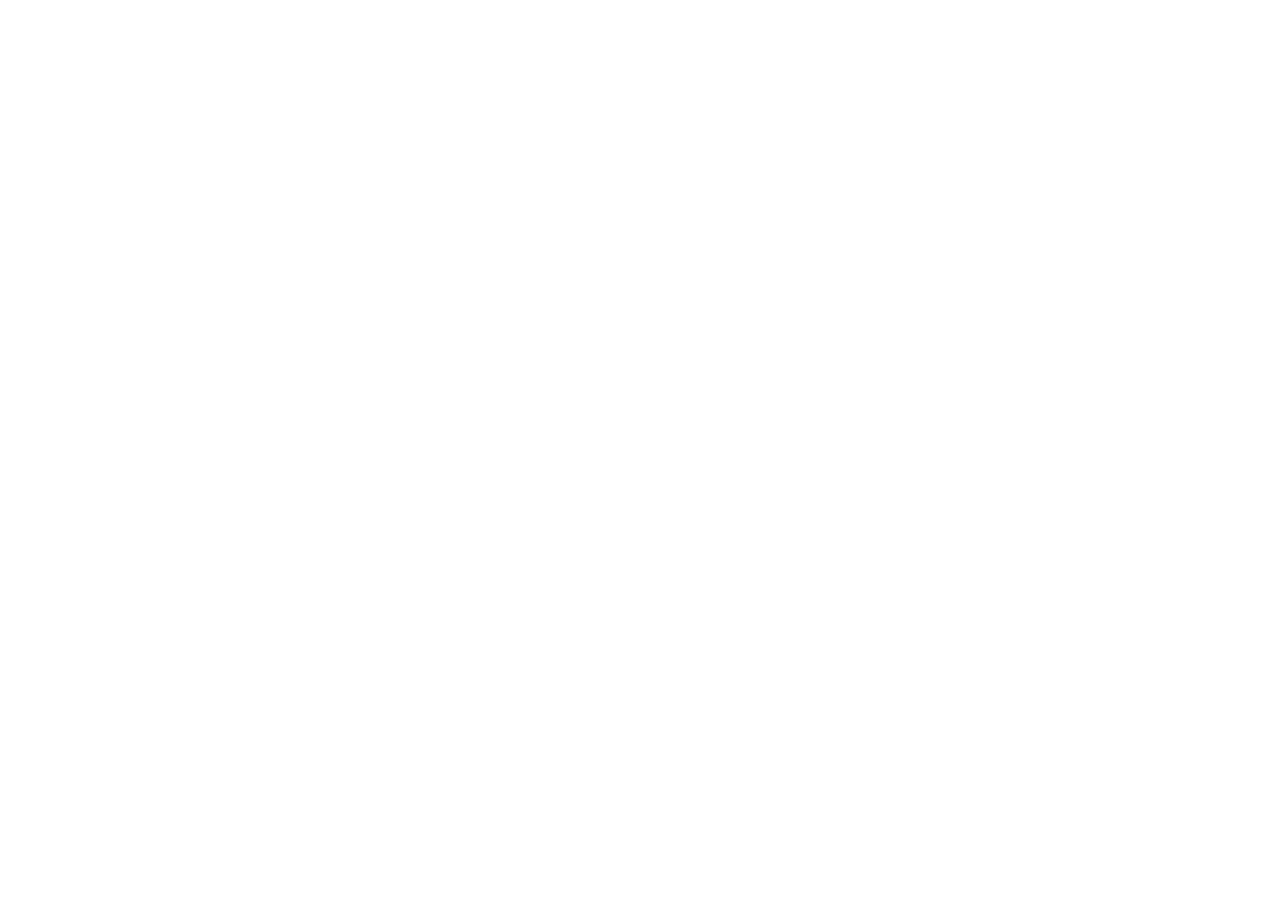
==== ejercicio1/index.html @ de1f4b44 "Se añadio el ejercicio 1" ====
<!doctype html>
<html lang="es">
<!-- El atributo "lang" sirve para definir el lenguaje de la pagina -->
<head>
<meta charset="UTF-8" />
<title>Untitled Document</title>
</head>

<body>
</body>
</html>
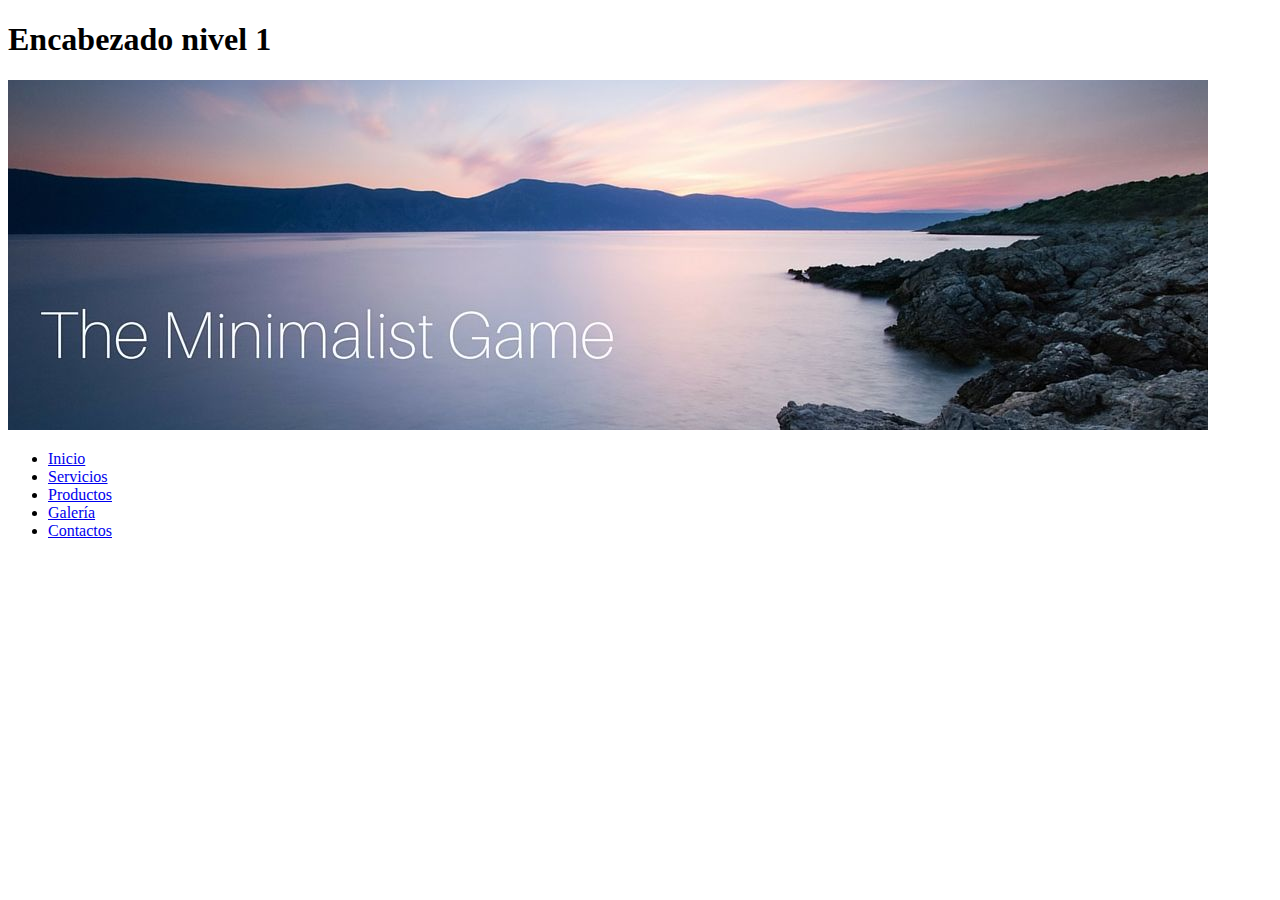
==== commit 043b9d91: "Se actualizo ejercicio 1" ====
--- a/ejercicio1/index.html
+++ b/ejercicio1/index.html
@@ -3,9 +3,67 @@
 <!-- El atributo "lang" sirve para definir el lenguaje de la pagina -->
 <head>
 <meta charset="UTF-8" />
-<title>Untitled Document</title>
+<title>Ejercicio 1</title>
 </head>
 
 <body>
-</body>
+    <div>
+    <header>
+    	<h1>Encabezado nivel 1</h1>
+    	<!--<h2>Encabezado nivel 2</h2>
+    	<h3>Encabezado nivel 3</h3>
+    	<h4>Encabezado nivel 4</h4>
+    	<h5>Encabezado nivel 5</h5>
+    	<h6>Encabezado nivel 6</h6>-->
+    	<!--
+    	   Titulo de libro: El amor en los tiempos del colera -> h1
+    	     Capítulo 1: Florentino -> [h2]
+    	       Subcapítulo 1.1 -> [h3]
+    	       Subcapítulo 1.2 -> [h3]
+    	       Subcapítulo 1.3 -> [h3]
+    	     Capítulo 2: Fermina -> [h2]
+    	       Subcapítulo 1.1 -> [h3]
+    	       Subcapítulo 1.2 -> [h3]
+    	       Subcapítulo 1.3 -> [h3]
+    	     Capítulo 3: Lo que sea -> [h2]
+    	       Subcapítulo 1.1 -> [h3]
+    	       Subcapítulo 1.2 -> [h3]
+    	       Subcapítulo 1.3 -> [h3]
+    	   
+    	   -->
+    	   <!-- 
+    	        Rutas relativas:
+    	        -  Para entra a una carpeta usamos "/"
+    	        -  Para salir de una carpeta usamos ".."
+    	        -->
+    	   
+    	   <img src="images/header.jpg" alt="" />
+      </header>
+      <nav>
+      	<!--
+      	    ul (Unordered list) Lista desordenada
+      	    or (Ordered List) Lista ordenada
+      	    li (list element) Elemento de lista
+      	    
+      	    El atributo tagret="_blank" sirve para abrir la página en una nueva pestaña(tab).
+      	    -->
+      	    <ul>
+      	    	<li>
+   	    		  <a href="#">Inicio</a>
+      	    	</li>
+      	    	<li><a href="#">Servicios</a></li>
+      	    	<li><a href="#">Productos</a></li>
+      	    	<li><a href="#">Galería</a></li>
+      	    	<li><a href="#">Contactos</a></li>
+      	    </ul>
+      	    <!--<ol>
+      	    	<li>Opción 1</li>
+      	    	<li>Opción 2</li>
+      	    	<li>Opción 3</li>
+      	    </ol>-->
+      </nav>
+      <main></main>
+      <footer></footer>
+    </div>
+  </body>
 </html>
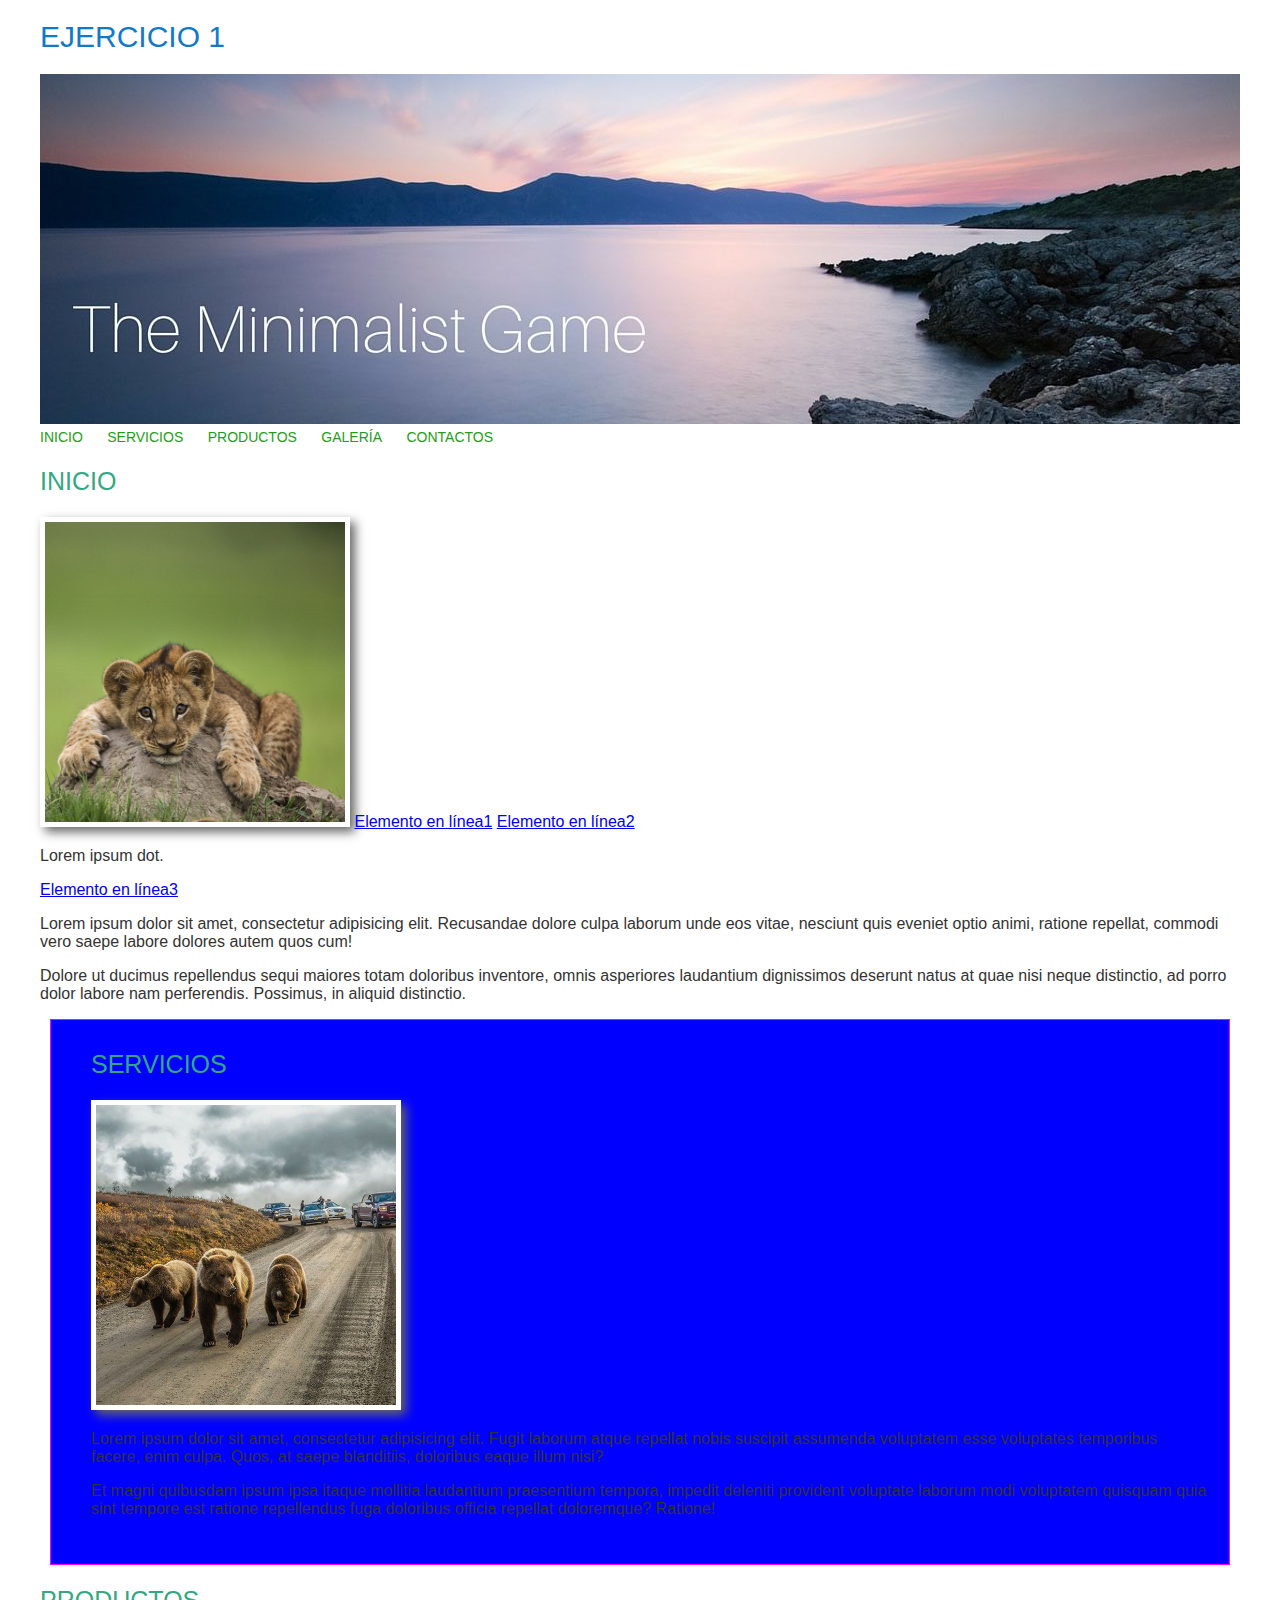
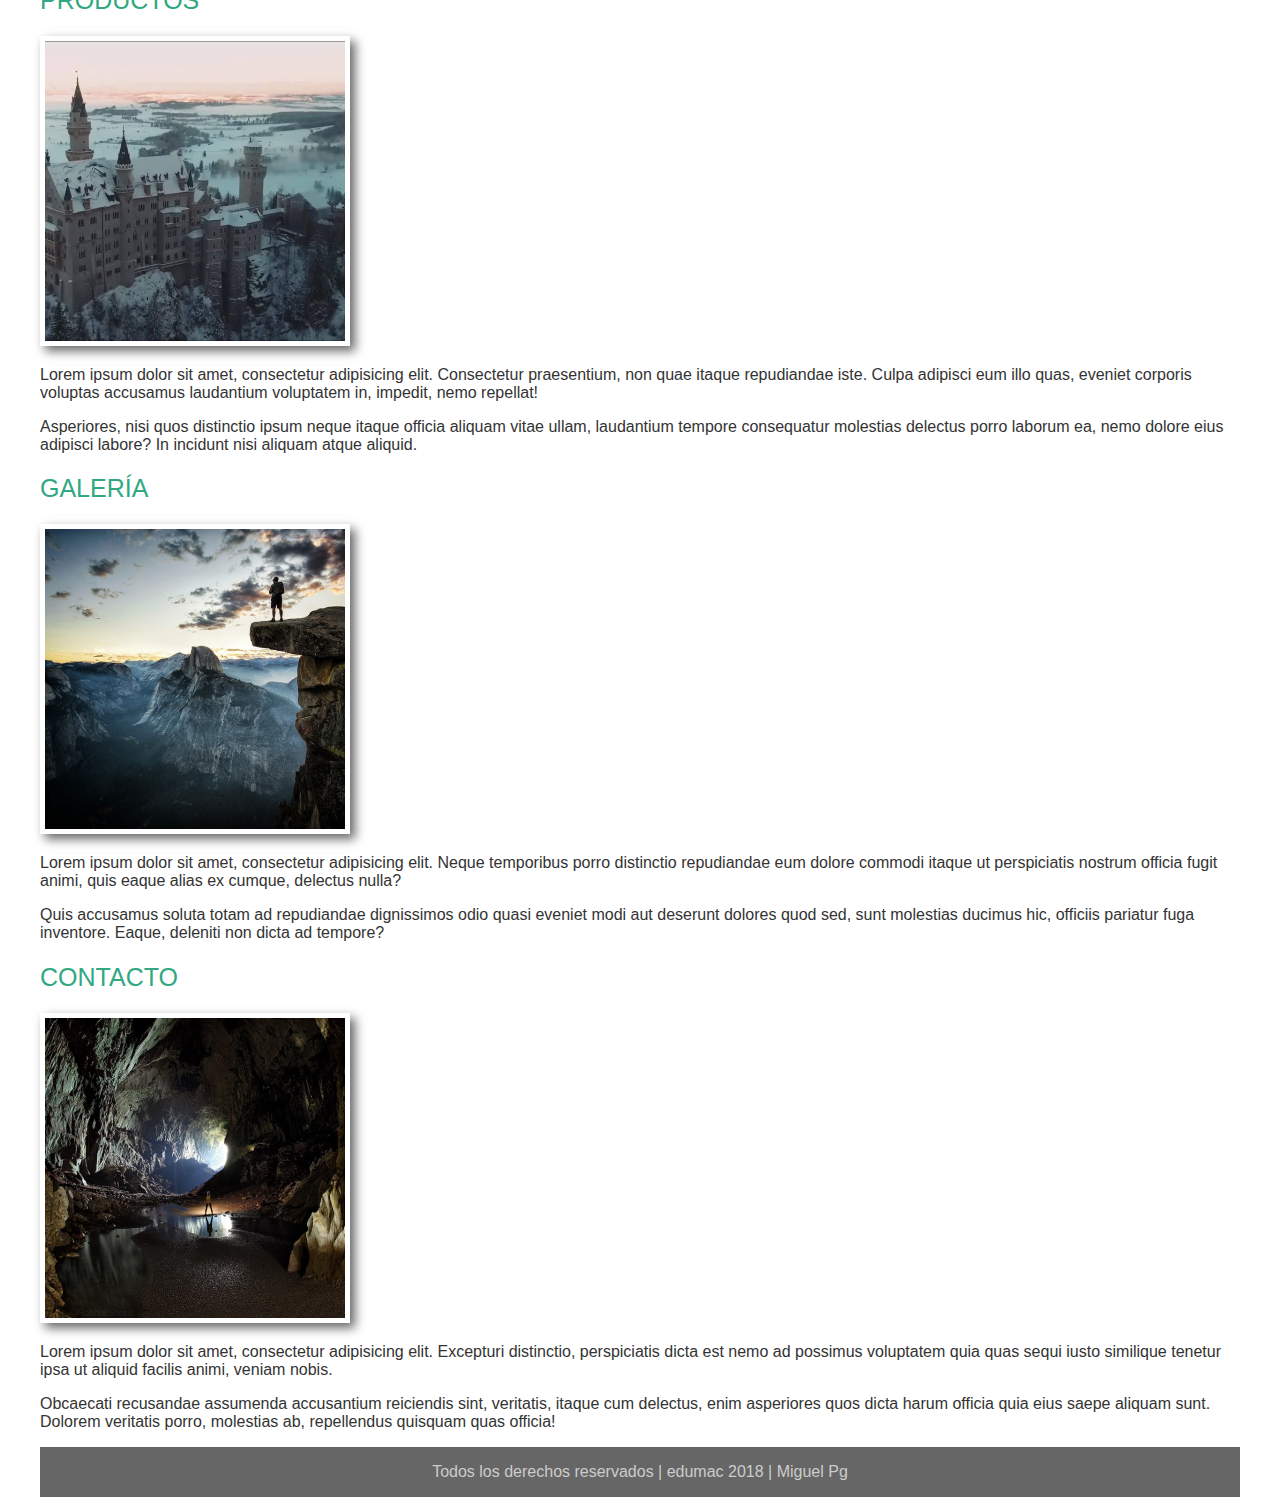
==== commit 01f2a190: "se actualiza ejercicio1, se añaden estilos" ====
--- a/ejercicio1/index.html
+++ b/ejercicio1/index.html
@@ -4,18 +4,26 @@
 <head>
 <meta charset="UTF-8" />
 <title>Ejercicio 1</title>
+     <!-- 
+           CSS: Hojas de estilo en cascada. 
+                Se puede insertar de dos formas:
+                1 - En linea (inline) -- No recomendado
+                2 - En el documento HTML en un bloque <style>. -- No recomendado pero aceptable 
+                3 - En un documento independiente. --  Recomendado. 
+     -->
+     <link rel="stylesheet" href="css/main.css" />
 </head>
 
 <body>
-    <div>
+<div class="container">
     <header>
-    	<h1>Encabezado nivel 1</h1>
-    	<!--<h2>Encabezado nivel 2</h2>
+        <h1>Ejercicio 1</h1>
+        <!--<h2>Encabezado nivel 2</h2>
     	<h3>Encabezado nivel 3</h3>
     	<h4>Encabezado nivel 4</h4>
     	<h5>Encabezado nivel 5</h5>
-    	<h6>Encabezado nivel 6</h6>-->
-    	<!--
+    	<h6>Encabezado nivel 6</h6>--> 
+        <!--
     	   Titulo de libro: El amor en los tiempos del colera -> h1
     	     Capítulo 1: Florentino -> [h2]
     	       Subcapítulo 1.1 -> [h3]
@@ -30,40 +38,104 @@
     	       Subcapítulo 1.2 -> [h3]
     	       Subcapítulo 1.3 -> [h3]
     	   
-    	   -->
-    	   <!-- 
+    	   --> 
+        <!-- 
     	        Rutas relativas:
     	        -  Para entra a una carpeta usamos "/"
     	        -  Para salir de una carpeta usamos ".."
-    	        -->
-    	   
-    	   <img src="images/header.jpg" alt="" />
-      </header>
-      <nav>
-      	<!--
+    	        --> 
+        
+        <img src="images/header.jpg" alt="" /> </header>
+    <nav> 
+        <!--
       	    ul (Unordered list) Lista desordenada
       	    or (Ordered List) Lista ordenada
       	    li (list element) Elemento de lista
       	    
       	    El atributo tagret="_blank" sirve para abrir la página en una nueva pestaña(tab).
       	    -->
-      	    <ul>
-      	    	<li>
-   	    		  <a href="#">Inicio</a>
-      	    	</li>
-      	    	<li><a href="#">Servicios</a></li>
-      	    	<li><a href="#">Productos</a></li>
-      	    	<li><a href="#">Galería</a></li>
-      	    	<li><a href="#">Contactos</a></li>
-      	    </ul>
-      	    <!--<ol>
+        <ul>
+            <li> <a href="#init">Inicio</a> </li>
+            <li><a href="#services">Servicios</a></li>
+            <li><a href="#products">Productos</a></li>
+            <li><a href="#gallery">Galería</a></li>
+            <li><a href="#contact">Contactos</a></li>
+        </ul>
+        <!--<ol>
       	    	<li>Opción 1</li>
       	    	<li>Opción 2</li>
       	    	<li>Opción 3</li>
-      	    </ol>-->
-      </nav>
-      <main></main>
-      <footer></footer>
-    </div>
-  </body>
+      	    </ol>--> 
+    </nav>
+    <main>
+        <section id="init" >
+            <h2>Inicio</h2>
+            <img src="images/1img.jpg" alt="" />
+            
+            <a href="#">Elemento en línea1</a>
+            <a href="#">Elemento en línea2</a>
+            <p>Lorem ipsum dot.</p>
+            <a href="#">Elemento en línea3</a>
+            
+            <p id="verde" class="azul">Lorem ipsum dolor sit amet, consectetur adipisicing elit. Recusandae dolore culpa laborum unde eos vitae, nesciunt quis eveniet optio animi, ratione repellat, commodi vero saepe labore dolores autem quos cum!</p>
+            <p>Dolore ut ducimus repellendus sequi maiores totam doloribus inventore, omnis asperiores laudantium dignissimos deserunt natus at quae nisi neque distinctio, ad porro dolor labore nam perferendis. Possimus, in aliquid distinctio.</p>
+        </section>
+        <section id="services" class="section section-services">
+            <h2>Servicios</h2>
+            <img src="images/2img.jpg" alt="" />
+            <p>Lorem ipsum dolor sit amet, consectetur adipisicing elit. Fugit laborum atque repellat nobis suscipit assumenda voluptatem esse voluptates temporibus facere, enim culpa. Quos, at saepe blanditiis, doloribus eaque illum nisi?</p>
+            <p>Et magni quibusdam ipsum ipsa itaque mollitia laudantium praesentium tempora, impedit deleniti provident voluptate laborum modi voluptatem quisquam quia sint tempore est ratione repellendus fuga doloribus officia repellat doloremque? Ratione!</p>
+        </section>
+        <section id="products" >
+            <h2>Productos</h2>
+            <img src="images/3img.jpg" alt="" />
+            <p>Lorem ipsum dolor sit amet, consectetur adipisicing elit. Consectetur praesentium, non quae itaque repudiandae iste. Culpa adipisci eum illo quas, eveniet corporis voluptas accusamus laudantium voluptatem in, impedit, nemo repellat!</p>
+            <p>Asperiores, nisi quos distinctio ipsum neque itaque officia aliquam vitae ullam, laudantium tempore consequatur molestias delectus porro laborum ea, nemo dolore eius adipisci labore? In incidunt nisi aliquam atque aliquid.</p>
+        </section>
+        <section id="gallery" >
+            <h2>Galería</h2>
+            <img src="images/4img.jpg" alt="" />
+            <p>Lorem ipsum dolor sit amet, consectetur adipisicing elit. Neque temporibus porro distinctio repudiandae eum dolore commodi itaque ut perspiciatis nostrum officia fugit animi, quis eaque alias ex cumque, delectus nulla?</p>
+            <p>Quis accusamus soluta totam ad repudiandae dignissimos odio quasi eveniet modi aut deserunt dolores quod sed, sunt molestias ducimus hic, officiis pariatur fuga inventore. Eaque, deleniti non dicta ad tempore?</p>
+        </section>
+        <section id="contact" >
+            <h2>Contacto</h2>
+            <img src="images/5img.jpg" alt="" />
+            <p>Lorem ipsum dolor sit amet, consectetur adipisicing elit. Excepturi distinctio, perspiciatis dicta est nemo ad possimus voluptatem quia quas sequi iusto similique tenetur ipsa ut aliquid facilis animi, veniam nobis.</p>
+            <p>Obcaecati recusandae assumenda accusantium reiciendis sint, veritatis, itaque cum delectus, enim asperiores quos dicta harum officia quia eius saepe aliquam sunt. Dolorem veritatis porro, molestias ab, repellendus quisquam quas officia!</p>
+        </section>
+    </main>
+    <footer>
+        <p>Todos los derechos reservados | edumac 2018 | Miguel Pg</p>
+    </footer>
+</div>
+<!-- 
+   Reglas y convenciones de Valores del atributo "id":
+   Reglas:
+1.- no espacios
+2.- no caracteres especiales
+3.- no guión bajo
+  
+   Convenciones:
+   - Siempre en inglés. 
+    -utilizar formato CamelCase - LowerCase:
+      -CamelCase-LowerCase: sectionServices | mySectionServices | mySectionServicesWeb
+      ¨(CamelCase-UpperCase: SectionServices) este NO, solo es referencia. 
+      
+      Reglas y convenciones de Valores del atributo "class":
+   Reglas:
+1.- no espacios
+2.- no caracteres especiales
+3.- no guión bajo
+  
+   Convenciones:
+   - Siempre en inglés. 
+    -utilizar formato CamelCase - LowerCase:
+      -Siempre minusculas y palabras separadas por guión medio
+      
+       Section-services
+       
+      
+   -->
+</body>
 </html>
--- a/ejercicio1/css/main.css
+++ b/ejercicio1/css/main.css
@@ -0,0 +1,227 @@
+@charset "UTF-8";
+
+/*  
+       Sintaxis de reglas CSS:
+
+        selector: indicar al navegador cual 
+                  será el elemento que se modificará.
+
+       Lista de propiedades: propiedades que se modifican.
+       
+Selector : {
+            nombre-propiedad: valor;
+            Color:  #f00;
+            font-family: arial;
+            font-size: 30px;
+}
+
+             Selectores básicos: 
+             1.  Etiqueta
+             2.  Clase:
+                    Se utiliza mediante el atributo "class"
+                    El atributo "class" sirve principalmente para añadir estilos CSS
+                    a un determinado elemento.
+
+        Sitaxis del selector: un signo de punto "." como prefijo
+                                                    del valor del atributo. 
+
+             3.  Identificador (no recomendado):
+                    Se utiliza mediante el atributo "id"
+                    El atributo "id" sirve principalmente para añadir comportamientos JavaScript
+                    a un determinado elemento
+
+        Sitaxis del selector: un signo de punto número como valor como prefijo
+                                                    del valor del atributo.
+
+*/
+
+/* Selector por etiqueta*/
+/*p{
+   color:#f00;
+}*/
+
+/* Selector por Clase */
+/*.azul {
+    color: #00f; 
+}*/
+
+/* Selector por ID */
+/*#verde {
+    Color: #0f0;
+
+}*/
+
+body {
+    font-family: arial;
+    /*font-size: 16pxs;*/
+    color: #333;
+    margin: 0;
+}
+
+.container {
+    width: 1200px;
+    margin: 0 auto;
+    /*
+    Elementos de bloque se centran con margen (margin)
+    automático a la izquierda y a la derecha. 
+    
+    Elementos en linea se centran con la propiedad "text-align". 
+    
+    A un elemnto en línea podemos darle comportamiento  de bloque con: "display: block".
+    A un elemnto en bloque podemos darle comportamiento  de línea con: "display: inline".
+    
+    */
+}
+
+h1 {
+    font-size: 30px;
+    color: #117AC8;
+    font-weight: normal;
+    
+    /* 
+    200 -> think
+    300 -> light
+    400 -> normal
+    600 -> semibold
+    700 -> bold
+    800 -> black
+    900 -> extra black 
+    
+    */
+    text-transform: uppercase;
+}
+
+nav ul {
+    margin: 0;
+    padding: 0;
+    list-style-type: none;
+    
+}
+
+nav li {
+    display: inline-block;
+    margin-left: 20px;
+}
+
+nav li:first-child {
+    margin-left: 0;
+}
+
+nav a {
+    font-size: 14px;
+    text-transform: uppercase;
+    text-decoration: none;
+    color: #259C18;
+}
+nav a:hover {
+    text-decoration: underline;
+    color: #B09015;
+}
+/* 
+   Propiedades del modelo de cajas:
+   
+   -background: Es una propiedad general.
+   -background color: un valor hex
+   -background image: url de la imagen
+   -background repeat: {repeat | no-repeat}
+   -background attachment: {scroll | fixed}
+   -background position: 
+     Posición X: {left | center | rigth | px}
+     Posición Y: {top | center | bottom | px}
+
+   - border
+      -ancho de border en px
+      -estilo de border: {solid, double}
+      -Color del border en hex. 
+
+   - padding: Para establecer un espacio entre el borde y los contenidos. 
+        -1 valor se aplica a los 4 lados
+        -2 valores:
+                primer valor: top/bottom
+                segundo valor: left/rigth 
+        -3 valores:  
+                primer valor: top
+                segundo valor: left/rigth 
+                tercer valor: bottom
+         -4 valores:  
+                primer valor: top
+                segundo valor: rigth 
+                tercer valor: bottom
+                 cuarto valor: left
+
+   -margin: Para establecer el espacio entre el border y otros elementos.
+         -width: valor en [px | % | em]
+         -height valor en [px | % | em]
+*/
+
+.section-services {
+    background: #00f url(../images/2img.jpg) no-repeat center center fixed;
+    
+    /*background-color: #533501;
+    background-repeat: no-repeat;
+    background-image: url(../images/header.jpg);
+    background-position: center;
+    background-attachment: fixed;
+    */
+        /*
+   
+   -background image: url de la imagen
+   -background repeat: {repeat | no-repeat}
+   -background attachment: {scroll | fixed}
+   -background position: 
+     Posición X: {left | center | rigth | px}
+     Posición Y: {top | center | bottom | px}
+    
+    */
+    border: 1px solid #f0f;
+    padding: 10px 20px 30px 40px;
+    margin: 10px; 
+    
+    
+}
+main h2{
+    font-size: 25px;
+    font-weight: 400;
+    text-transform: uppercase;
+    color: #31A882;
+    
+}
+main img {
+    max-width: 300px;
+    border: 5px solid #fff;
+    box-shadow: 5px 5px 10px #666;
+}
+
+footer {
+    background-color: #666;
+    text-align: center;
+    color: #ccc;
+    padding: 16px 0;
+}
+footer p {
+    margin: 0;
+}
+
+
+
+
+
+
+
+
+
+
+
+
+
+
+
+
+
+
+
+
+
+
+
+
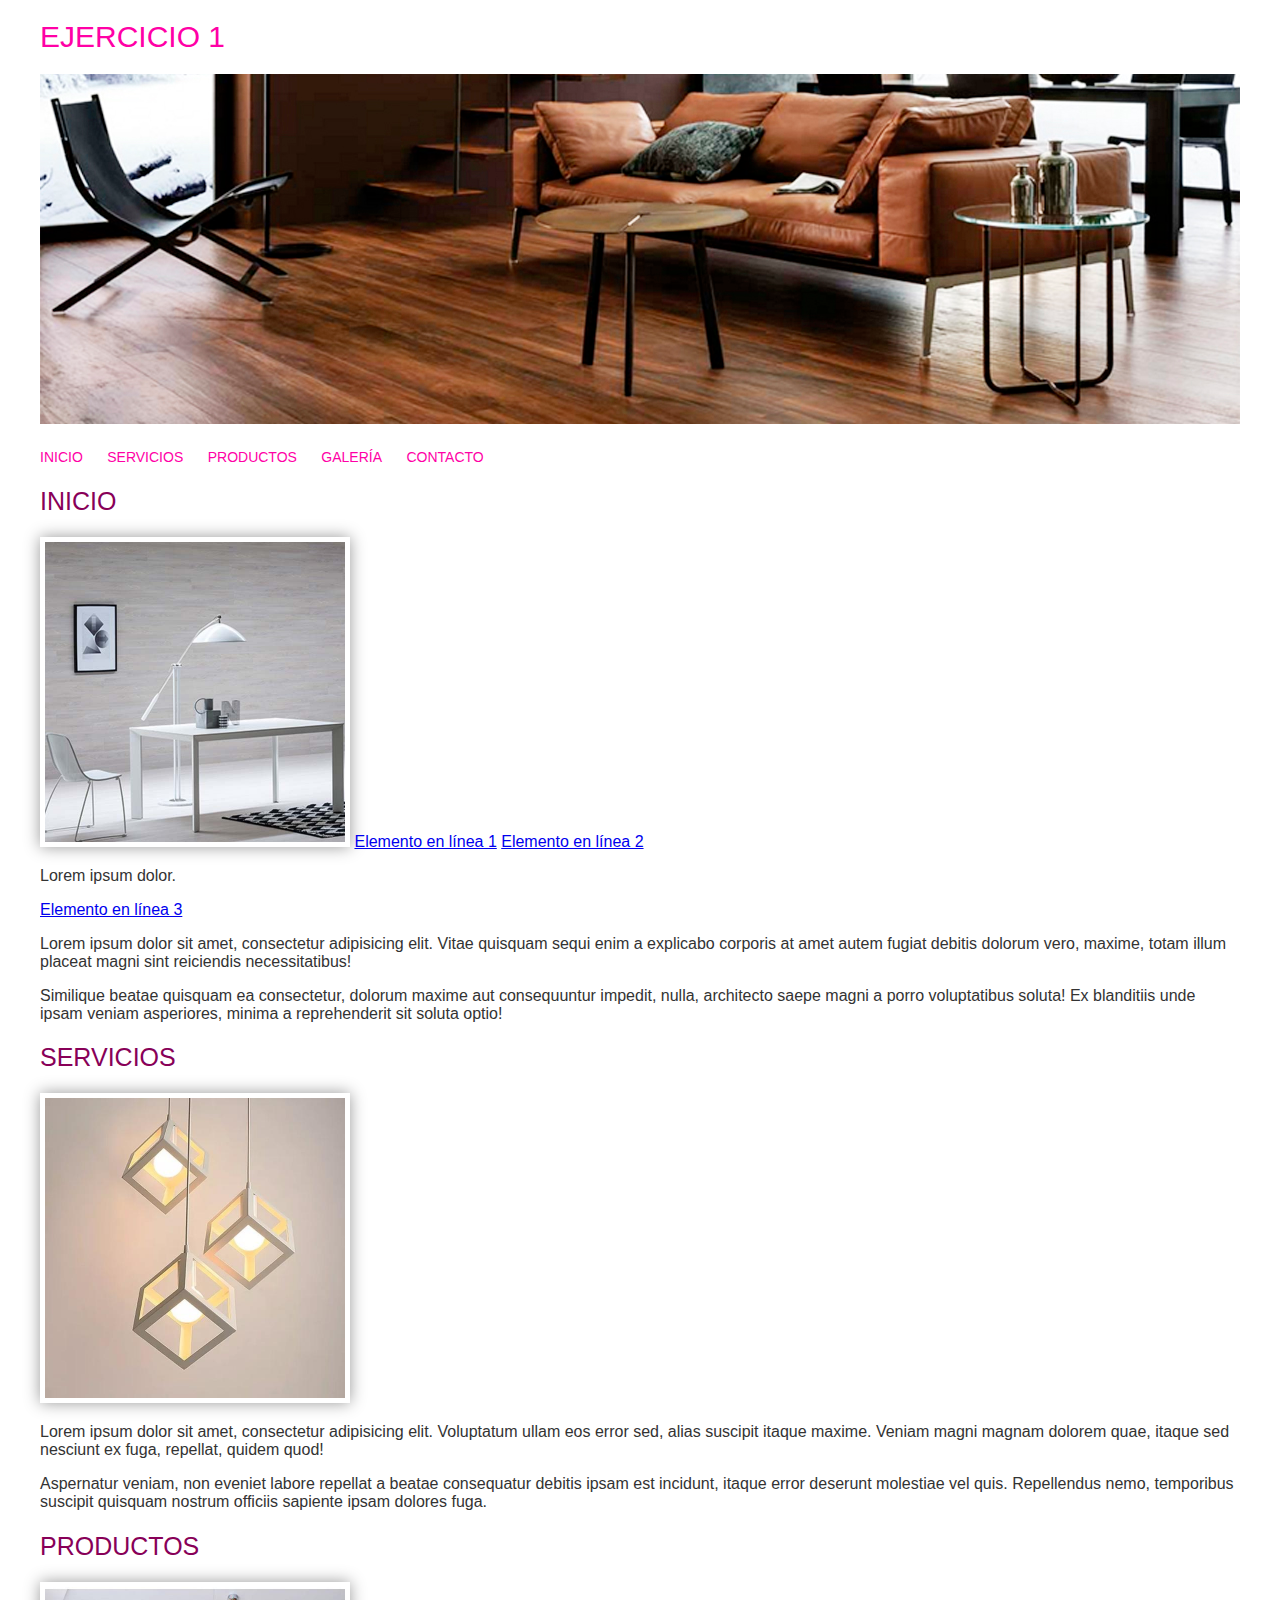
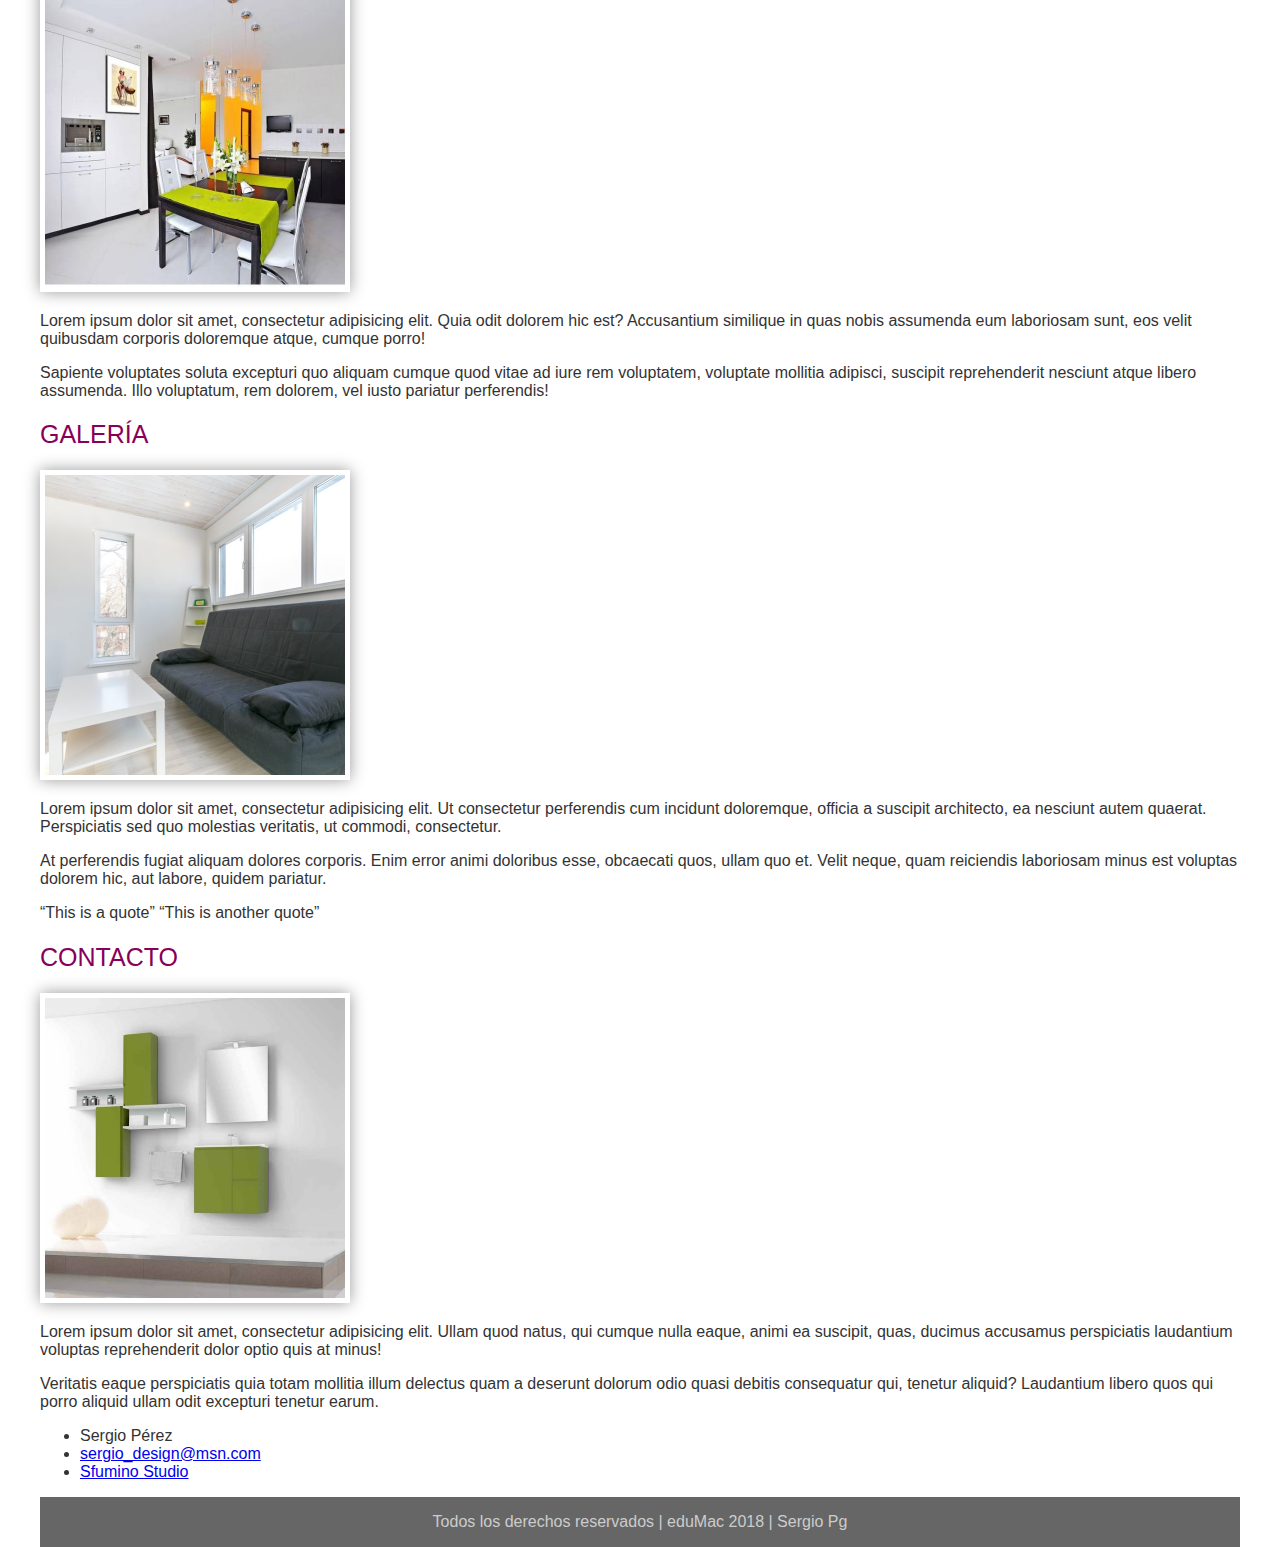
==== commit 03e3a211: "Se actualiza ejercicio2" ====
--- a/ejercicio1/index.html
+++ b/ejercicio1/index.html
@@ -1,141 +1,166 @@
 <!doctype html>
 <html lang="es">
-<!-- El atributo "lang" sirve para definir el lenguaje de la pagina -->
+<!-- El atributo "lang" sirve para definir el lenguaje de la página -->
 <head>
 <meta charset="UTF-8" />
 <title>Ejercicio 1</title>
-     <!-- 
-           CSS: Hojas de estilo en cascada. 
-                Se puede insertar de dos formas:
-                1 - En linea (inline) -- No recomendado
-                2 - En el documento HTML en un bloque <style>. -- No recomendado pero aceptable 
-                3 - En un documento independiente. --  Recomendado. 
-     -->
-     <link rel="stylesheet" href="css/main.css" />
+    <!--
+        CSS: Hojas de estilo en cascada.
+             Se puede insertar de 3 formas:
+                1 - En línea (inline) -- No recomendado.
+                2 - En el documento HTML en un bloque <style> -- No recomendado pero aceptable.
+                3 - En un documento independiente -- Recomendado.
+
+    -->
+    <!--<style>
+        p:last-child {
+            color: #00f;
+        }
+    </style>-->
+    <link rel="stylesheet" href="css/main.css" />
 </head>
 
 <body>
 <div class="container">
-    <header>
+    <header>    
         <h1>Ejercicio 1</h1>
         <!--<h2>Encabezado nivel 2</h2>
-    	<h3>Encabezado nivel 3</h3>
-    	<h4>Encabezado nivel 4</h4>
-    	<h5>Encabezado nivel 5</h5>
-    	<h6>Encabezado nivel 6</h6>--> 
+<h3>Encabezado nivel 3</h3>
+<h4>Encabezado nivel 4</h4>
+<h5>Encabezado nivel 5</h5>
+<h6>Encabezado nivel 6</h6>--> 
+        
         <!--
-    	   Titulo de libro: El amor en los tiempos del colera -> h1
-    	     Capítulo 1: Florentino -> [h2]
-    	       Subcapítulo 1.1 -> [h3]
-    	       Subcapítulo 1.2 -> [h3]
-    	       Subcapítulo 1.3 -> [h3]
-    	     Capítulo 2: Fermina -> [h2]
-    	       Subcapítulo 1.1 -> [h3]
-    	       Subcapítulo 1.2 -> [h3]
-    	       Subcapítulo 1.3 -> [h3]
-    	     Capítulo 3: Lo que sea -> [h2]
-    	       Subcapítulo 1.1 -> [h3]
-    	       Subcapítulo 1.2 -> [h3]
-    	       Subcapítulo 1.3 -> [h3]
-    	   
-    	   --> 
-        <!-- 
-    	        Rutas relativas:
-    	        -  Para entra a una carpeta usamos "/"
-    	        -  Para salir de una carpeta usamos ".."
-    	        --> 
+Título de libro: El amor en los tiempos del colera -> [h1]
+Capítulo 1: Florentino -> [h2]
+Subcapítulo 1.1 -> [h3]
+Subcapítulo 1.2 -> [h3]
+Subcapítulo 1.3 -> [h3]
+
+Capítulo 2: Fermina -> [h2]
+Subcapítulo 2.1 -> [h3]
+Subcapítulo 2.2 -> [h3]
+Subcapítulo 2.3 -> [h3]
+
+Capítulo 3: Lo que sea -> [h2]
+Subcapítulo 3.1 -> [h3]
+Subcapítulo 3.2 -> [h3]
+Subcapítulo 3.3 -> [h3]
+
+--> 
         
-        <img src="images/header.jpg" alt="" /> </header>
+        <!--
+Rutas relativas:
+- Para entrar a una carpeta usamos "/"
+- Para salir de una carpeta usamos ".."
+--> 
+        <img src="images/bg-header.jpg" alt="" /> </header>
     <nav> 
         <!--
-      	    ul (Unordered list) Lista desordenada
-      	    or (Ordered List) Lista ordenada
-      	    li (list element) Elemento de lista
-      	    
-      	    El atributo tagret="_blank" sirve para abrir la página en una nueva pestaña(tab).
-      	    -->
+ul (Unordered List) Lista desordenada
+ol (Ordered List) Lista ordenada
+li (List element) Elemento de lista
+º					
+El atributo target="_blank" sirve para abrir la página
+en una nueva pestaña (tab).
+-->
         <ul>
-            <li> <a href="#init">Inicio</a> </li>
+            <li><a href="#init">Inicio</a></li>
             <li><a href="#services">Servicios</a></li>
             <li><a href="#products">Productos</a></li>
             <li><a href="#gallery">Galería</a></li>
-            <li><a href="#contact">Contactos</a></li>
+            <li><a href="#contact">Contacto</a></li>
         </ul>
         <!--<ol>
-      	    	<li>Opción 1</li>
-      	    	<li>Opción 2</li>
-      	    	<li>Opción 3</li>
-      	    </ol>--> 
+<li>Opción 1</li>
+<li>Opción 2</li>
+<li>Opción 3</li>
+</ol>--> 
     </nav>
     <main>
-        <section id="init" >
+        <section id="init">
             <h2>Inicio</h2>
-            <img src="images/1img.jpg" alt="" />
+            <img src="images/img-1.jpg" alt="" />
             
-            <a href="#">Elemento en línea1</a>
-            <a href="#">Elemento en línea2</a>
-            <p>Lorem ipsum dot.</p>
-            <a href="#">Elemento en línea3</a>
+            <a href="#">Elemento en línea 1</a>
+            <a href="#">Elemento en línea 2</a>
+            <p>Lorem ipsum dolor.</p>
+            <a href="#">Elemento en línea 3</a>
             
-            <p id="verde" class="azul">Lorem ipsum dolor sit amet, consectetur adipisicing elit. Recusandae dolore culpa laborum unde eos vitae, nesciunt quis eveniet optio animi, ratione repellat, commodi vero saepe labore dolores autem quos cum!</p>
-            <p>Dolore ut ducimus repellendus sequi maiores totam doloribus inventore, omnis asperiores laudantium dignissimos deserunt natus at quae nisi neque distinctio, ad porro dolor labore nam perferendis. Possimus, in aliquid distinctio.</p>
+            <p id="verde" class="azul">Lorem ipsum dolor sit amet, consectetur adipisicing elit. Vitae quisquam sequi enim a explicabo corporis at amet autem fugiat debitis dolorum vero, maxime, totam illum placeat magni sint reiciendis necessitatibus!</p>
+            <p>Similique beatae quisquam ea consectetur, dolorum maxime aut consequuntur impedit, nulla, architecto saepe magni a porro voluptatibus soluta! Ex blanditiis unde ipsam veniam asperiores, minima a reprehenderit sit soluta optio!</p>
         </section>
         <section id="services" class="section section-services">
             <h2>Servicios</h2>
-            <img src="images/2img.jpg" alt="" />
-            <p>Lorem ipsum dolor sit amet, consectetur adipisicing elit. Fugit laborum atque repellat nobis suscipit assumenda voluptatem esse voluptates temporibus facere, enim culpa. Quos, at saepe blanditiis, doloribus eaque illum nisi?</p>
-            <p>Et magni quibusdam ipsum ipsa itaque mollitia laudantium praesentium tempora, impedit deleniti provident voluptate laborum modi voluptatem quisquam quia sint tempore est ratione repellendus fuga doloribus officia repellat doloremque? Ratione!</p>
+            <img src="images/img-2.jpg" alt="" />
+            <p class="azul">Lorem ipsum dolor sit amet, consectetur adipisicing elit. Voluptatum ullam eos error sed, alias suscipit itaque maxime. Veniam magni magnam dolorem quae, itaque sed nesciunt ex fuga, repellat, quidem quod!</p>
+            <p>Aspernatur veniam, non eveniet labore repellat a beatae consequatur debitis ipsam est incidunt, itaque error deserunt molestiae vel quis. Repellendus nemo, temporibus suscipit quisquam nostrum officiis sapiente ipsam dolores fuga.</p>
         </section>
-        <section id="products" >
+        <section id="products">
             <h2>Productos</h2>
-            <img src="images/3img.jpg" alt="" />
-            <p>Lorem ipsum dolor sit amet, consectetur adipisicing elit. Consectetur praesentium, non quae itaque repudiandae iste. Culpa adipisci eum illo quas, eveniet corporis voluptas accusamus laudantium voluptatem in, impedit, nemo repellat!</p>
-            <p>Asperiores, nisi quos distinctio ipsum neque itaque officia aliquam vitae ullam, laudantium tempore consequatur molestias delectus porro laborum ea, nemo dolore eius adipisci labore? In incidunt nisi aliquam atque aliquid.</p>
+            <img src="images/img-3.jpg" alt="" />
+            <p>Lorem ipsum dolor sit amet, consectetur adipisicing elit. Quia odit dolorem hic est? Accusantium similique in quas nobis assumenda eum laboriosam sunt, eos velit quibusdam corporis doloremque atque, cumque porro!</p>
+            <p>Sapiente voluptates soluta excepturi quo aliquam cumque quod vitae ad iure rem voluptatem, voluptate mollitia adipisci, suscipit reprehenderit nesciunt atque libero assumenda. Illo voluptatum, rem dolorem, vel iusto pariatur perferendis!</p>
         </section>
-        <section id="gallery" >
+        <section id="gallery">
             <h2>Galería</h2>
-            <img src="images/4img.jpg" alt="" />
-            <p>Lorem ipsum dolor sit amet, consectetur adipisicing elit. Neque temporibus porro distinctio repudiandae eum dolore commodi itaque ut perspiciatis nostrum officia fugit animi, quis eaque alias ex cumque, delectus nulla?</p>
-            <p>Quis accusamus soluta totam ad repudiandae dignissimos odio quasi eveniet modi aut deserunt dolores quod sed, sunt molestias ducimus hic, officiis pariatur fuga inventore. Eaque, deleniti non dicta ad tempore?</p>
+            <img src="images/img-4.jpg" alt="" />
+            <p>Lorem ipsum dolor sit amet, consectetur adipisicing elit. Ut consectetur perferendis cum incidunt doloremque, officia a suscipit architecto, ea nesciunt autem quaerat. Perspiciatis sed quo molestias veritatis, ut commodi, consectetur.</p>
+            <p>At perferendis fugiat aliquam dolores corporis. Enim error animi doloribus esse, obcaecati quos, ullam quo et. Velit neque, quam reiciendis laboriosam minus est voluptas dolorem hic, aut labore, quidem pariatur.</p>
+            <div lang="en">
+                <q>This is a quote</q>
+                <q>This is another quote</q>
+            </div>
         </section>
-        <section id="contact" >
+        <section id="contact">
             <h2>Contacto</h2>
-            <img src="images/5img.jpg" alt="" />
-            <p>Lorem ipsum dolor sit amet, consectetur adipisicing elit. Excepturi distinctio, perspiciatis dicta est nemo ad possimus voluptatem quia quas sequi iusto similique tenetur ipsa ut aliquid facilis animi, veniam nobis.</p>
-            <p>Obcaecati recusandae assumenda accusantium reiciendis sint, veritatis, itaque cum delectus, enim asperiores quos dicta harum officia quia eius saepe aliquam sunt. Dolorem veritatis porro, molestias ab, repellendus quisquam quas officia!</p>
+            <img src="images/img-5.jpg" alt="" />
+            <p>Lorem ipsum dolor sit amet, consectetur adipisicing elit. Ullam quod natus, qui cumque nulla eaque, animi ea suscipit, quas, ducimus accusamus perspiciatis laudantium voluptas reprehenderit dolor optio quis at minus!</p>
+            <p>Veritatis eaque perspiciatis quia totam mollitia illum delectus quam a deserunt dolorum odio quasi debitis consequatur qui, tenetur aliquid? Laudantium libero quos qui porro aliquid ullam odit excepturi tenetur earum.</p>
+            <ul>
+                <li>Sergio Pérez</li>
+                <li><a href="#">sergio_design@msn.com</a></li>
+                <li><a href="#">Sfumino Studio</a></li>
+            </ul>
         </section>
     </main>
     <footer>
-        <p>Todos los derechos reservados | edumac 2018 | Miguel Pg</p>
+        <p>Todos los derechos reservados | eduMac 2018 | Sergio Pg</p>
     </footer>
 </div>
-<!-- 
-   Reglas y convenciones de Valores del atributo "id":
-   Reglas:
-1.- no espacios
-2.- no caracteres especiales
-3.- no guión bajo
-  
-   Convenciones:
-   - Siempre en inglés. 
-    -utilizar formato CamelCase - LowerCase:
-      -CamelCase-LowerCase: sectionServices | mySectionServices | mySectionServicesWeb
-      ¨(CamelCase-UpperCase: SectionServices) este NO, solo es referencia. 
-      
-      Reglas y convenciones de Valores del atributo "class":
-   Reglas:
-1.- no espacios
-2.- no caracteres especiales
-3.- no guión bajo
-  
-   Convenciones:
-   - Siempre en inglés. 
-    -utilizar formato CamelCase - LowerCase:
-      -Siempre minusculas y palabras separadas por guión medio
-      
-       Section-services
-       
-      
-   -->
+    <!--
+        Reglas y convenciones de valores del atributo "id":
+            Reglas:
+                - No espacios
+                - No caracteres especiales
+                - No guión bajo
+            
+            Convenciones:
+                - Siempre inglés
+                - Formato CamelCase-LowerCase: 
+                    - CamelCase-LowerCase:
+                        sectionServices
+                        mySectionServices
+                        mySectionSercivesWeb
+
+                    (- CamelCase-UpperCase: SectionServices) este NO,
+                    solo es referencia
+
+
+        Reglas y convenciones de valores del atributo "class":
+            Reglas:
+                - No espacios
+                - No caracteres especiales
+                - No guión bajo
+            
+            Convenciones:
+                - Siempre inglés
+                - Siempre minúsculas y palabras separadas por guión medio
+
+                section-services
+                my-section-services
+                my-section-sercives-web
+        
+    -->
 </body>
 </html>
--- a/ejercicio1/css/main.css
+++ b/ejercicio1/css/main.css
@@ -1,59 +1,57 @@
 @charset "UTF-8";
 
-/*  
-       Sintaxis de reglas CSS:
-
-        selector: indicar al navegador cual 
-                  será el elemento que se modificará.
-
-       Lista de propiedades: propiedades que se modifican.
-       
-Selector : {
-            nombre-propiedad: valor;
-            Color:  #f00;
-            font-family: arial;
-            font-size: 30px;
-}
-
-             Selectores básicos: 
-             1.  Etiqueta
-             2.  Clase:
-                    Se utiliza mediante el atributo "class"
-                    El atributo "class" sirve principalmente para añadir estilos CSS
-                    a un determinado elemento.
-
-        Sitaxis del selector: un signo de punto "." como prefijo
-                                                    del valor del atributo. 
-
-             3.  Identificador (no recomendado):
-                    Se utiliza mediante el atributo "id"
-                    El atributo "id" sirve principalmente para añadir comportamientos JavaScript
-                    a un determinado elemento
-
-        Sitaxis del selector: un signo de punto número como valor como prefijo
-                                                    del valor del atributo.
-
+/*
+    Sintaxis de reglas CSS:
+
+    selector: Le va a indicar al navegador cual
+              será el elemento que se modificará.
+
+    Lista de propiedades: Propiedades que se modifican.
+
+    selector {
+        nombre-propiedad: valor;
+        color: #f00;
+        font-family: arial;
+        font-size: 30px;
+    }
+
+    Selectores básicos:
+        1. Etiqueta
+        2. Clase:
+            Se utiliza mediante el atributo "class":
+            El atributo "class" sirve principalmente para añadir estilos CSS
+            a un determinado elemento.
+
+            sintaxis del selector: un signo de punto "." como prefijo
+                                   del valor del atributo "class".
+
+        3. Identificador (No recomendado):
+            Se utiliza mediante el atributo "id"
+            El atributo "id" sirve principalmente para añadir comportamientos JavaScript
+            a un determinado elemento.
+
+            sintaxis del selector: un signo de número "#" como prefijo
+                                   del valor del atributo "id".
 */
 
-/* Selector por etiqueta*/
-/*p{
-   color:#f00;
+/* Selector por etiqueta */
+/*p {
+    color: #f00;
 }*/
 
-/* Selector por Clase */
+/* Selector por clase */
 /*.azul {
-    color: #00f; 
+    color: #00f;
 }*/
 
-/* Selector por ID */
+/* Selector por Id */
 /*#verde {
-    Color: #0f0;
-
+    color: #0f0;
 }*/
 
 body {
     font-family: arial;
-    /*font-size: 16pxs;*/
+    /*font-size: 16px;*/
     color: #333;
     margin: 0;
 }
@@ -62,134 +60,136 @@
     width: 1200px;
     margin: 0 auto;
     /*
-    Elementos de bloque se centran con margen (margin)
-    automático a la izquierda y a la derecha. 
+        Elementos de bloque se centran con
+        margen (margin) automático a la izquierda
+        y a la derecha.
     
-    Elementos en linea se centran con la propiedad "text-align". 
+        Elemento de en línea se centran con la propiedad
+        "text-align".
     
-    A un elemnto en línea podemos darle comportamiento  de bloque con: "display: block".
-    A un elemnto en bloque podemos darle comportamiento  de línea con: "display: inline".
+        A un elemento en línea podemos darle comportamiento
+        de bloque con: "diplay: block".
     
+        A un elemento en bloque podemos darle comportamiento
+        de línea con: "diplay: inline".
     */
 }
 
 h1 {
     font-size: 30px;
-    color: #117AC8;
-    font-weight: normal;
-    
-    /* 
-    200 -> think
-    300 -> light
-    400 -> normal
-    600 -> semibold
-    700 -> bold
-    800 -> black
-    900 -> extra black 
-    
+    color: #FF00A6;
+    font-weight: 400;
+    /*
+        200 -> think
+        300 -> (light)
+        400 -> (normal)
+        600 -> semibold
+        700 -> (bold)
+        800 -> black
+        900 -> extra black
     */
     text-transform: uppercase;
 }
 
 nav ul {
-    margin: 0;
+    margin: 20px 0;
     padding: 0;
     list-style-type: none;
-    
 }
 
 nav li {
     display: inline-block;
     margin-left: 20px;
 }
-
 nav li:first-child {
     margin-left: 0;
 }
-
 nav a {
     font-size: 14px;
     text-transform: uppercase;
     text-decoration: none;
-    color: #259C18;
+    color: #FF00A6;
 }
 nav a:hover {
     text-decoration: underline;
-    color: #B09015;
-}
-/* 
-   Propiedades del modelo de cajas:
-   
-   -background: Es una propiedad general.
-   -background color: un valor hex
-   -background image: url de la imagen
-   -background repeat: {repeat | no-repeat}
-   -background attachment: {scroll | fixed}
-   -background position: 
-     Posición X: {left | center | rigth | px}
-     Posición Y: {top | center | bottom | px}
-
-   - border
-      -ancho de border en px
-      -estilo de border: {solid, double}
-      -Color del border en hex. 
-
-   - padding: Para establecer un espacio entre el borde y los contenidos. 
-        -1 valor se aplica a los 4 lados
-        -2 valores:
-                primer valor: top/bottom
-                segundo valor: left/rigth 
-        -3 valores:  
-                primer valor: top
-                segundo valor: left/rigth 
-                tercer valor: bottom
-         -4 valores:  
-                primer valor: top
-                segundo valor: rigth 
-                tercer valor: bottom
-                 cuarto valor: left
-
-   -margin: Para establecer el espacio entre el border y otros elementos.
-         -width: valor en [px | % | em]
-         -height valor en [px | % | em]
+    color: #880058;
+}
+
+/*
+    Propiedades del modelo de cajas:
+
+    - background: Es una propiedad general.
+        - background-color: un valor hex
+        - background-image: url de la imagen
+        - background-repeat: [repeat | no-repeat]
+        - background-attachment: [scroll | fixed]
+        - background-position: 
+            Posición X: [left | center | right | px]
+            Posición Y: [top | center | bottom | px]
+
+    - border:
+        - Ancho del border en px
+        - Estilo del borde: [solid, double]
+        - Color del border en hex.
+
+    - padding: Para establecer un espacio entre
+               el borde y los contenidos.
+            
+            - 1 valor: se aplica a los 4 lados
+            - 2 valores: 
+                    - 1er valor: top/bottom
+                    - 2do valor: left/right
+            - 3 valores:
+                    - 1er valor: top
+                    - 2do valor: left/right
+                    - 3er valor: bottom
+            - 4 valores:
+                    - 1er valor: top
+                    - 2do valor: right
+                    - 3er valor: bottom
+                    - 4to valor: left
+
+        Propiedades específicas de padding:
+        - padding-top
+        - padding-right
+        - padding-bottom
+        - padding-left
+
+    - margin: Para establecer un espacio entre
+              el border y otros elementos.
+
+        Propiedades específicas de margin:
+        - margin-top
+        - margin-right
+        - margin-bottom
+        - margin-left
+
+    - width: valor en [px | % | em]
+    - height: valor en [px | % | em]
+
 */
-
 .section-services {
-    background: #00f url(../images/2img.jpg) no-repeat center center fixed;
-    
+    /* background: #533501 url(../images/bg-header.jpg) no-repeat center center fixed; */
     /*background-color: #533501;
+    background-image: url(../images/bg-header.jpg);
     background-repeat: no-repeat;
-    background-image: url(../images/header.jpg);
-    background-position: center;
+    background-position: center center;
     background-attachment: fixed;
+    border: 1px solid #f0f;
+    padding: 10px;
+    margin: 10px;
     */
-        /*
-   
-   -background image: url de la imagen
-   -background repeat: {repeat | no-repeat}
-   -background attachment: {scroll | fixed}
-   -background position: 
-     Posición X: {left | center | rigth | px}
-     Posición Y: {top | center | bottom | px}
-    
-    */
-    border: 1px solid #f0f;
-    padding: 10px 20px 30px 40px;
-    margin: 10px; 
-    
-    
-}
-main h2{
+}
+main h2 {
     font-size: 25px;
     font-weight: 400;
     text-transform: uppercase;
-    color: #31A882;
-    
+    color: #880058;
 }
 main img {
     max-width: 300px;
     border: 5px solid #fff;
-    box-shadow: 5px 5px 10px #666;
+    box-shadow: 0 0 15px #999;
 }
 
 footer {
@@ -206,22 +206,3 @@
 
 
 
-
-
-
-
-
-
-
-
-
-
-
-
-
-
-
-
-
-
-
